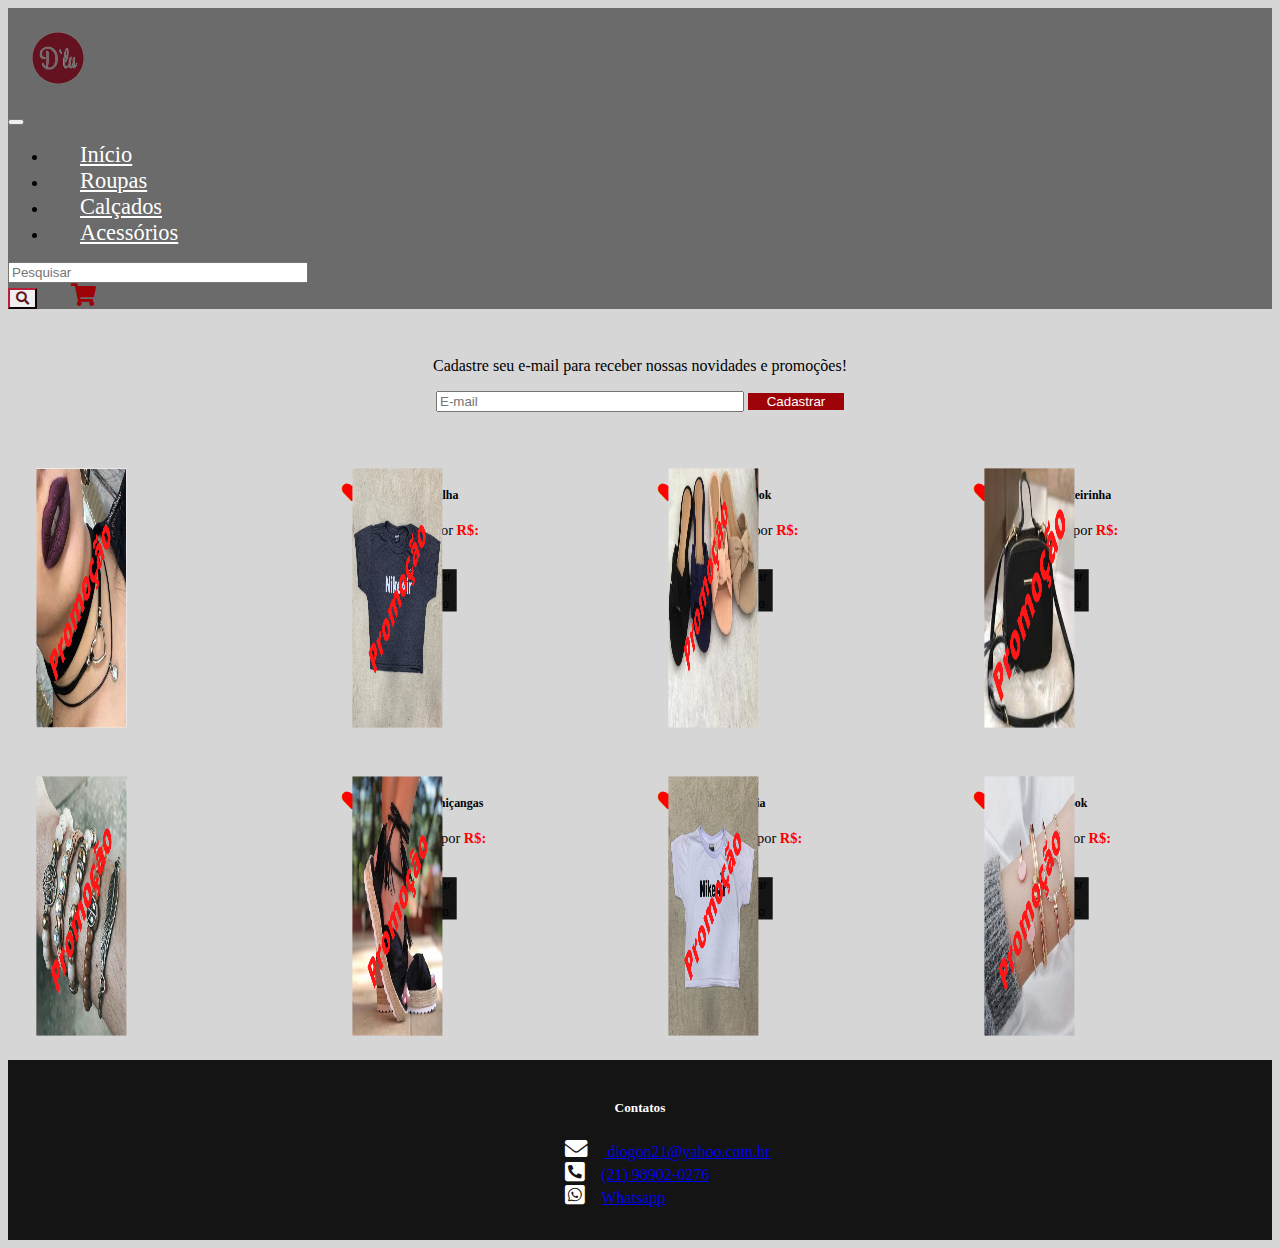
==== index.html @ 2becb978 "first commit" ====
<!DOCTYPE html>
<html lang="pt-br">

<head>
    <meta charset="UTF-8" />
    <meta http-equiv="X-UA-Compatible" content="IE=edge" />
    <meta name="viewport" content="width=device-width, initial-scale=1.0" />
    <link rel="stylesheet" href="https://cdnjs.cloudflare.com/ajax/libs/font-awesome/5.15.2/css/all.min.css" />
    <link href="https://cdn.jsdelivr.net/npm/bootstrap@5.0.2/dist/css/bootstrap.min.css" rel="stylesheet"
        integrity="sha384-EVSTQN3/azprG1Anm3QDgpJLIm9Nao0Yz1ztcQTwFspd3yD65VohhpuuCOmLASjC" crossorigin="anonymous" />
    <link rel="stylesheet" href="./css/style.css">
    <title>Landing Page E-commerce</title>
</head>

<body>
    <nav class="navbar navbar-expand-lg navbar-light">
        <div class="container-fluid">
            <div class="image-nav">
                <img src="./image/logo.png" alt="logotipo" />
            </div>
            <button class="navbar-toggler" type="button" data-bs-toggle="collapse"
                data-bs-target="#navbarSupportedContent" aria-controls="navbarSupportedContent" aria-expanded="false"
                aria-label="Toggle navigation">
                <span class="navbar-toggler-icon"></span>
            </button>
            <div class="collapse navbar-collapse" id="navbarSupportedContent">
                <ul class="navbar-nav me-auto mb-2 mb-lg-0">
                    <li class="nav-item">
                        <a class="nav-link" aria-current="page" href="./index.html">Início</a>
                    </li>
                    <li class="nav-item">
                        <a class="nav-link" href="./pages/Roupas.html">Roupas</a>
                    </li>
                    <li class="nav-item">
                        <a class="nav-link" href="./pages/Calcados.html">Calçados</a>
                    </li>
                    <li class="nav-item">
                        <a class="nav-link" href="./pages/Acessorios.html">Acessórios</a>
                    </li>
                </ul>
                <div class="form">
                    <form class="d-flex">
                        <input class="form-control me-2" id="myInput" type="search" placeholder="Pesquisar"
                            aria-label="Search" />
                        <button class="btn btn-outline-success" type="submit">
                            <i class="fas fa-search"></i>
                        </button>
                        <span class="carrinho">
                            <i class="fas fa-shopping-cart"></i>
                        </span>
                    </form>
                </div>
            </div>
        </div>
    </nav>

    <div class="card-cadastro">
        <div class="text-content">
            <p class="text">Cadastre seu e-mail para receber nossas novidades e promoções!</p>
        </div>
        <div class="form-register">
            <form action="">
                <div class="register-field">
                    <input class="email-field" type="email" name="email" id="" placeholder="E-mail">
                    <button id="btn-cadastro" class="cadastrar-button" value="Cadastrar">Cadastrar</button>
                </div>
            </form>
        </div>
    </div>

    <div class="container-cards">
        <div class="card" style="width: 18rem">
            <img src="./image/promocao/image01.png" class="card-img-top" alt="image01" />
            <i class="fas fa-heart" id="cor1"></i>
            <div class="card-body">
                <h5 class="card-title">Gargantilha</h5>
                <p class="card-text">
                    <span>De <strong id="riscado"> R$: 8,90</strong >por <strong id="nao-riscado">R$: 6,90</strong></span>
                </p>
                <button href="#" class="btn btn-primary btn-card">Adcionar ao carrinho</button>
            </div>
        </div>
        <div class="card" style="width: 18rem">
            <img src="./image/promocao/image02.png" class="card-img-top" alt="image02" />
            <i class="fas fa-heart" id="cor1"></i>
            <div class="card-body">
                <h5 class="card-title">Baby Look</h5>
                <p class="card-text">
                    <span>De <strong id="riscado"> R$: 9,90</strong > por <strong id="nao-riscado">R$: 7,90</strong></span>
                </p>
                <button href="#" class="btn btn-primary btn-card">Adcionar ao carrinho</button>
            </div>
        </div>
        <div class="card" style="width: 18rem">
            <img src="./image/promocao/image03.png" class="card-img-top" alt="image03" />
            <i class="fas fa-heart" id="cor1"></i>
            <div class="card-body">
                <h5 class="card-title">Sandália rasteirinha</h5>
                <p class="card-text">
                    <span>De <strong id="riscado"> R$: 29,90</strong >por <strong id="nao-riscado">R$: 27,90</strong></span>
                </p>
                <button href="#" class="btn btn-primary btn-card">Adcionar ao carrinho</button>
            </div>
        </div>
        <div class="card" style="width: 18rem">
            <img src="./image/promocao/image04.png" class="card-img-top" alt="image04" />
            <i class="fas fa-heart" id="cor1"></i>
            <div class="card-body">
                <h5 class="card-title">Bolsa Pequena</h5>
                <p class="card-text">
                    <span>De <strong id="riscado"> R$: 39,90</strong >por <strong id="nao-riscado">R$: 37,90</strong></span>
                </p>
                <button href="#" class="btn btn-primary btn-card">Adcionar ao carrinho</button>
            </div>
        </div>
        <div class="card" style="width: 18rem">
            <img src="./image/promocao/image05.png" class="card-img-top" alt="image05" />
            <i class="fas fa-heart" id="cor1"></i>
            <div class="card-body">
                <h5 class="card-title">Pulseiras de miçangas</h5>
                <p class="card-text">
                    <span>De <strong id="riscado"> R$: 19,90</strong>por <strong id="nao-riscado">R$: 17,90</strong></span>
                </p>
                <button href="#" class="btn btn-primary btn-card">Adcionar ao carrinho</button>
            </div>
        </div>
        <div class="card" style="width: 18rem">
            <img src="./image/promocao/image06.png" class="card-img-top" alt="image06" />
            <i class="fas fa-heart" id="cor1"></i>
            <div class="card-body">
                <h5 class="card-title">Sandália</h5>
                <p class="card-text">
                    <span>De <strong id="riscado"> R$: 49,90</strong>por <strong id="nao-riscado">R$: 45,90</strong></span>
                </p>
                <button href="#" class="btn btn-primary btn-card">Adcionar ao carrinho</button>
            </div>
        </div>
        <div class="card" style="width: 18rem">
            <img src="./image/promocao/image07.png" class="card-img-top" alt="image07" />
            <i class="fas fa-heart" id="cor1"></i>
            <div class="card-body">
                <h5 class="card-title">Baby Look</h5>
                <p class="card-text">
                    <span>De <strong id="riscado"> R$: 9,90</strong>por <strong id="nao-riscado">R$: 7,90</strong></span>
                </p>
                <button href="#" class="btn btn-primary btn-card">Adcionar ao carrinho</button>
            </div>
        </div>
        <div class="card" style="width: 18rem">
            <img src="./image/promocao/image08.png" class="card-img-top" alt="image08" />
            <i class="fas fa-heart" id="cor1"></i>
            <div class="card-body">
                <h5 class="card-title">Braceletes</h5>
                <p class="card-text">
                    <span>De <strong id="riscado"> R$: 19,90</strong>por <strong id="nao-riscado">R$: 17,90</strong></span>
                </p>
                <button href="#" class="btn btn-primary btn-card">Adcionar ao carrinho</button>
            </div>
        </div>

        <footer>
            <div class=contatos>
                <h5>Contatos</h5>
                <ul>
                    <li id=contatos-rede><a href="mailto:diogonsc@yahoo.com.br" ><i class="fa fa-envelope  redes-sociais"></i> diogon21@yahoo.com.br</a></li>
                    <li id=contatos-rede><a href="tel:+5521989020276" ><i class="fas fa-phone-square-alt redes-sociais"></i>(21) 98902-0276</a></li>
                    <li id=contatos-rede><a href="https://wa.me/5521989020276" ><i class="fab fa-whatsapp-square redes-sociais"></i>Whatsapp</a></li>
                </ul>
            </div>
        </footer>

        <script src="https://cdn.jsdelivr.net/npm/bootstrap@5.0.2/dist/js/bootstrap.bundle.min.js"
            integrity="sha384-MrcW6ZMFYlzcLA8Nl+NtUVF0sA7MsXsP1UyJoMp4YLEuNSfAP+JcXn/tWtIaxVXM"
            crossorigin="anonymous"></script>
</body>

<script src="./js/main.js"></script>

</html>
---- css/style.css ----
body{
    background-color: #cccc;
}

.navbar{
    background-color: rgba(0, 0, 0, 0.50)!important;
}

.form,
input {
  width: 300px;
}

.nav-link {
    margin: 2rem;
  font-size: 1.4rem;
  color: #fff!important;
}

a:hover {
  color: #9d0208!important;
  list-style-type: none;
}

.btn-outline-success {
  color: #641220 !important;
  border-color: #641220 !important;
}

.btn-outline-success:hover {
  color: #fff !important;
  background-color: #641220 !important;
  border-color: #641220 !important;
}

.logotipo,
img {
  display: flex;
  width: 100px;
  height: 100px;
}

#loading{
    position: absolute;
    top: 0;
    bottom: 0;
    left: 0;
    right: 0;
    z-index: 1000;
    width: 2.4rem;
    height: 2.4rem;
    margin: auto;
    opacity: 1;
}

.card-cadastro {
    display: flex;
    align-items: center;
    justify-content: center;
    flex-direction: column;
    margin: 2rem;
   }
   
#btn-cadastro {
  width: 6rem;
  height: 1.8.9rem;
  background-color: #9d0208;
  border: #641220 !important;
  color: #fff;
}

#btn-cadastro:hover {
  background-color: #641220;
  border: #641220;
  color: #fff;
  transition: all 1s;
}

.container-cards {
  display: flex;
  flex-wrap: wrap;
  justify-content: space-around;
  align-items: center;
}

.card img {
  height: 18rem;
}

.card {
  display: flex;
  width: 18rem;
  margin: 10px 0;
  transform: scale(0.9);
  transition: all ease 0.2s;
}

.card:hover {
  transform: scale(1);
}

.btn-card {
  margin: 0 40px;
  background-color: #141414;
  border: #141414;
}

.btn-card:hover {
  background-color: #fff;
  border: 1px solid #141414;
  color: #141414;
}

.heart {
    font-size: 1.4rem;
}

.carrinho {
  color: #9d0208;
  font-size: 1.4rem;
  margin-left: 30px;
}

footer {
  display: flex;
  width: 100%;
  height: 20vh;
  align-items: center;
  justify-content: center;
  color: #fff;
  background-color: #141414;
}

#contatos-rede {
    color: #fff;
    display: flex;
    align-items: center;
    cursor: pointer;
    list-style: none;
}

#contatos-rede:hover{
    color: #9d0208;
}

.redes-sociais{
    font-size: 1.4rem;
    margin:0 1.0rem;
    color: #fff;
}

h5{
    text-align: center;
}

#riscado {
  text-decoration: line-through;
}

#nao-riscado{
  color: #ff0000;
}

#cor1 {
    color: #ff0000;
    font-size: 1.4rem;
    margin-left: 15rem;
    margin-top: 1.0rem;
}
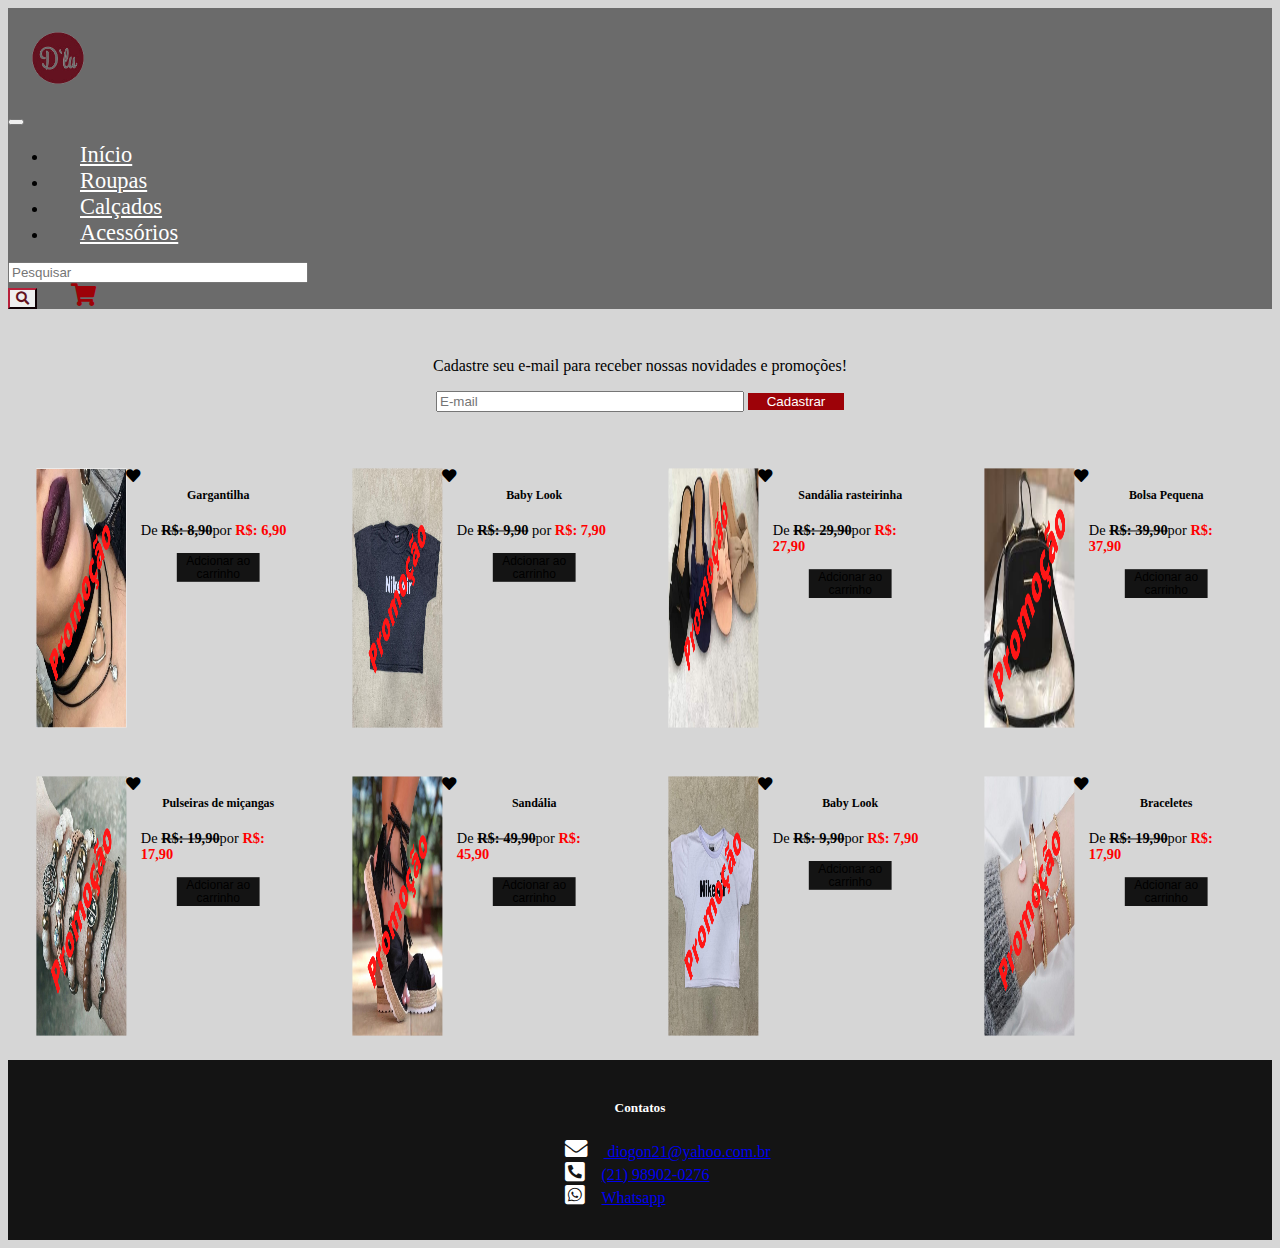
==== commit c433ea43: "Update index.html" ====
--- a/index.html
+++ b/index.html
@@ -71,7 +71,10 @@
     <div class="container-cards">
         <div class="card" style="width: 18rem">
             <img src="./image/promocao/image01.png" class="card-img-top" alt="image01" />
-            <i class="fas fa-heart" id="cor1"></i>
+             <i class="fas fa-heart favoritar"  
+                onclick="setColor(event)"; 
+                data-count="1" >
+            </i>
             <div class="card-body">
                 <h5 class="card-title">Gargantilha</h5>
                 <p class="card-text">
@@ -82,7 +85,10 @@
         </div>
         <div class="card" style="width: 18rem">
             <img src="./image/promocao/image02.png" class="card-img-top" alt="image02" />
-            <i class="fas fa-heart" id="cor1"></i>
+             <i class="fas fa-heart favoritar"  
+                onclick="setColor(event)"; 
+                data-count="1" >
+            </i>
             <div class="card-body">
                 <h5 class="card-title">Baby Look</h5>
                 <p class="card-text">
@@ -93,7 +99,10 @@
         </div>
         <div class="card" style="width: 18rem">
             <img src="./image/promocao/image03.png" class="card-img-top" alt="image03" />
-            <i class="fas fa-heart" id="cor1"></i>
+             <i class="fas fa-heart favoritar"  
+                onclick="setColor(event)"; 
+                data-count="1" >
+            </i>
             <div class="card-body">
                 <h5 class="card-title">Sandália rasteirinha</h5>
                 <p class="card-text">
@@ -104,7 +113,10 @@
         </div>
         <div class="card" style="width: 18rem">
             <img src="./image/promocao/image04.png" class="card-img-top" alt="image04" />
-            <i class="fas fa-heart" id="cor1"></i>
+             <i class="fas fa-heart favoritar"  
+                onclick="setColor(event)"; 
+                data-count="1" >
+            </i>
             <div class="card-body">
                 <h5 class="card-title">Bolsa Pequena</h5>
                 <p class="card-text">
@@ -115,7 +127,10 @@
         </div>
         <div class="card" style="width: 18rem">
             <img src="./image/promocao/image05.png" class="card-img-top" alt="image05" />
-            <i class="fas fa-heart" id="cor1"></i>
+             <i class="fas fa-heart favoritar"  
+                onclick="setColor(event)"; 
+                data-count="1" >
+            </i>
             <div class="card-body">
                 <h5 class="card-title">Pulseiras de miçangas</h5>
                 <p class="card-text">
@@ -126,7 +141,10 @@
         </div>
         <div class="card" style="width: 18rem">
             <img src="./image/promocao/image06.png" class="card-img-top" alt="image06" />
-            <i class="fas fa-heart" id="cor1"></i>
+             <i class="fas fa-heart favoritar"  
+                onclick="setColor(event)"; 
+                data-count="1" >
+            </i>
             <div class="card-body">
                 <h5 class="card-title">Sandália</h5>
                 <p class="card-text">
@@ -137,7 +155,10 @@
         </div>
         <div class="card" style="width: 18rem">
             <img src="./image/promocao/image07.png" class="card-img-top" alt="image07" />
-            <i class="fas fa-heart" id="cor1"></i>
+             <i class="fas fa-heart favoritar"  
+                onclick="setColor(event)"; 
+                data-count="1" >
+            </i>
             <div class="card-body">
                 <h5 class="card-title">Baby Look</h5>
                 <p class="card-text">
@@ -148,7 +169,10 @@
         </div>
         <div class="card" style="width: 18rem">
             <img src="./image/promocao/image08.png" class="card-img-top" alt="image08" />
-            <i class="fas fa-heart" id="cor1"></i>
+             <i class="fas fa-heart favoritar"  
+                onclick="setColor(event)"; 
+                data-count="1" >
+            </i>
             <div class="card-body">
                 <h5 class="card-title">Braceletes</h5>
                 <p class="card-text">
@@ -176,4 +200,4 @@
 
 <script src="./js/main.js"></script>
 
-</html>+</html>
